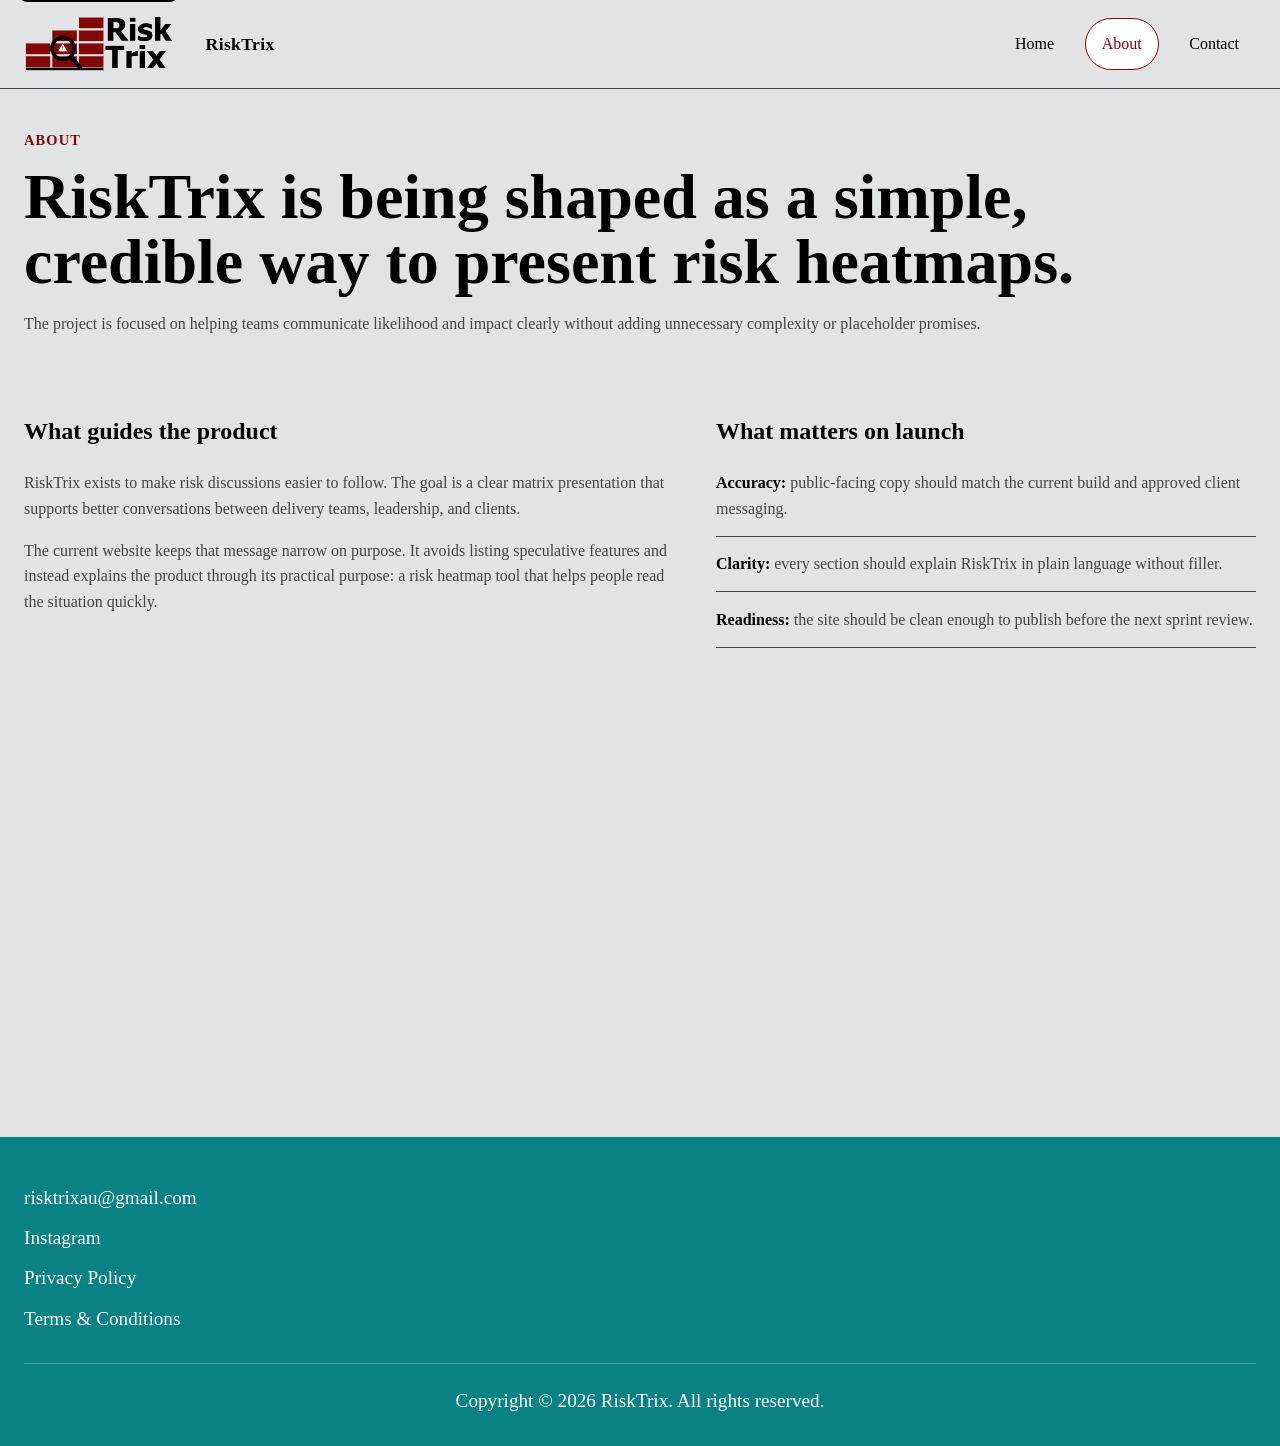
==== about.html @ 0da1b3f0 "Update public site content for launch readiness Remove inaccurate homepage tagline, placeholder hero" ====
<!doctype html>
<html lang="en">
<head>
    <meta charset="utf-8">
    <meta name="viewport" content="width=device-width, initial-scale=1">
    <meta name="description" content="About RiskTrix, a focused risk heatmap tool for clear reporting and stakeholder communication.">
    <title>RiskTrix | About</title>
    <link rel="stylesheet" href="css/styles.css">
</head>
<body>
    <a class="skip-link" href="#main">Skip to main content</a>
    <header class="site-header">
        <nav class="nav" aria-label="Primary">
            <a class="brand" href="index.html" aria-label="RiskTrix home">
                <img class="brand-mark" src="img/Transparent RiskTrix Horizontal Logo.png" alt="RiskTrix logo">
                <span class="brand-copy">
                    <strong>RiskTrix</strong>
                </span>
            </a>
            <div class="nav-actions">
                <ul class="nav-list">
                    <li><a href="index.html">Home</a></li>
                    <li><a href="about.html" aria-current="page">About</a></li>
                    <li><a href="contact.html">Contact</a></li>
                </ul>
            </div>
        </nav>
    </header>

    <main id="main" class="main-shell" tabindex="-1">
        <section class="page-banner">
            <p class="eyebrow">About</p>
            <h1>RiskTrix is being shaped as a simple, credible way to present risk heatmaps.</h1>
            <p>The project is focused on helping teams communicate likelihood and impact clearly without adding unnecessary complexity or placeholder promises.</p>
        </section>

        <section class="split-layout">
            <article class="content-panel">
                <h2>What guides the product</h2>
                <p>RiskTrix exists to make risk discussions easier to follow. The goal is a clear matrix presentation that supports better conversations between delivery teams, leadership, and clients.</p>
                <p>The current website keeps that message narrow on purpose. It avoids listing speculative features and instead explains the product through its practical purpose: a risk heatmap tool that helps people read the situation quickly.</p>
                <img class="size-large" src="img/about-network.svg" alt="Illustration showing connected risk reporting and stakeholder workflows.">
            </article>
            <aside class="content-panel" aria-labelledby="about-list">
                <h2 id="about-list">What matters on launch</h2>
                <ul class="detail-list">
                    <li><strong>Accuracy:</strong> public-facing copy should match the current build and approved client messaging.</li>
                    <li><strong>Clarity:</strong> every section should explain RiskTrix in plain language without filler.</li>
                    <li><strong>Readiness:</strong> the site should be clean enough to publish before the next sprint review.</li>
                </ul>
            </aside>
        </section>
    </main>

    <footer class="site-footer">
        <div class="footer-inner">
            <div class="footer-top">
                <p><a href="mailto:risktrixau@gmail.com">risktrixau@gmail.com</a></p>
                <p><a href="https://www.instagram.com/risktrix?igsh=MTl5bHV0bXYxbXhoYg%3D%3D&utm_source=qr" target="_blank" rel="noreferrer">Instagram</a></p>
                <p><a href="privacy.html">Privacy Policy</a></p>
                <p><a href="terms.html">Terms &amp; Conditions</a></p>
            </div>
            <div class="footer-divider" aria-hidden="true"></div>
            <p class="footer-bottom">Copyright &copy; 2026 RiskTrix. All rights reserved.</p>
        </div>
    </footer>
</body>
</html>
---- css/styles.css ----
:root {
    --deep-red: #820808;
    --black: #000000;
    --white: #ffffff;
    --light-grey: #e2e3e4;
    --plain-grey: #444444;
    --teal: #088282;
    --site-width: 1400px;
    --radius-lg: 28px;
    --radius-md: 18px;
    --radius-sm: 12px;
    --footer-font-size: 1.2rem;
}

*,
*::before,
*::after {
    box-sizing: border-box;
}

html {
    scroll-behavior: smooth;
}

body {
    margin: 0;
    font-family: Georgia, "Roboto", serif;
    color: var(--plain-grey);
    background: var(--light-grey);
    line-height: 1.6;
}

img {
    display: block;
    max-width: 100%;
}

a {
    color: var(--teal);
    text-decoration-thickness: 2px;
    text-underline-offset: 0.18em;
}

a:hover,
a:focus-visible {
    color: var(--deep-red);
}

:focus-visible {
    outline: 3px solid var(--teal);
    outline-offset: 3px;
}

.skip-link {
    position: absolute;
    left: 1rem;
    top: -3rem;
    z-index: 100;
    padding: 0.75rem 1rem;
    background: var(--black);
    color: var(--white);
    border-radius: var(--radius-sm);
}

.skip-link:focus {
    top: 1rem;
}

.site-header {
    position: sticky;
    top: 0;
    z-index: 20;
    background: var(--light-grey);
    border-bottom: 1px solid var(--plain-grey);
}

.nav,
.footer-inner {
    width: min(calc(100% - 3rem), var(--site-width));
    margin: 0 auto;
}

.nav {
    display: flex;
    align-items: center;
    justify-content: space-between;
    gap: 1rem;
    padding: 1rem 0;
}

.nav-actions {
    display: flex;
    align-items: center;
    gap: 1rem;
}

.brand {
    display: inline-flex;
    align-items: center;
    gap: 0.85rem;
    color: var(--black);
    text-decoration: none;
}

.brand-mark {
    width: auto;
    max-width: 240px;
    height: 56px;
    object-fit: contain;
}

.brand-copy strong {
    display: block;
    font-size: 1.1rem;
    letter-spacing: 0.02em;
    color: var(--black);
}

.brand-copy span {
    display: block;
    font-size: 0.82rem;
    color: var(--plain-grey);
}

.eyebrow {
    margin: 0 0 0.75rem;
    font-size: 0.9rem;
    font-weight: 700;
    letter-spacing: 0.08em;
    text-transform: uppercase;
    color: var(--deep-red);
}

.eyebrow-light {
    color: var(--white);
}

.nav-list,
.legal-list,
.social-list,
.detail-list {
    list-style: none;
    margin: 0;
    padding: 0;
}

.nav-list,
.legal-list,
.social-list {
    display: flex;
    flex-wrap: wrap;
    gap: 0.85rem;
}

.nav-list a {
    display: inline-block;
    padding: 0.75rem 1rem;
    border: 1px solid transparent;
    border-radius: 999px;
    color: var(--black);
    text-decoration: none;
}

.nav-list a:hover,
.nav-list a:focus-visible,
.nav-list a[aria-current="page"] {
    border-color: var(--deep-red);
    background: var(--white);
    color: var(--deep-red);
}

.main-shell {
    width: 100%;
    padding: 0 0 4rem;
}

.hero-arc {
    position: relative;
    overflow: hidden;
    background: radial-gradient(120% 120% at 70% 10%, #e2e3e4 0%, #820808 35%, #820808 70%, #820808 100%);
}

.hero-arc::after {
    content: "";
    position: absolute;
    right: -120px;
    top: -60px;
    width: 340px;
    height: 340px;
    border-radius: 50%;
    background: linear-gradient(135deg, #ffffff, #e2e3e4);
}

.hero-arc-inner,
.story-layout,
.features-inner,
.split-layout,
.register-panel,
.page-banner,
.legal-panel,
.contact-wide,
.footer-inner {
    width: min(calc(100% - 3rem), var(--site-width));
    margin: 0 auto;
}

.hero-arc-inner {
    position: relative;
    z-index: 1;
    display: grid;
    grid-template-columns: 1.05fr 0.95fr;
    gap: 2rem;
    align-items: center;
    padding: 3rem 0;
}

.hero-simple {
    grid-template-columns: 1fr;
}

.cover-copy h1,
.page-banner h1,
.legal-panel h1,
.contact-wide h1 {
    margin: 0 0 1rem;
    color: var(--white);
    font-size: clamp(3rem, 5vw, 4.8rem);
    line-height: 1.02;
}

.page-banner h1,
.legal-panel h1,
.contact-wide h1,
.content-panel h2,
.register-panel h2,
.story-copy h2,
.features-inner h2,
.contact-wide h2,
.legal-panel h2 {
    color: var(--black);
}

.cover-subtitle {
    margin: 0;
    font-size: 1.45rem;
    color: var(--white);
}

.hero-intro {
    max-width: 58ch;
    margin: 0;
    font-size: 1.1rem;
    color: rgba(255, 255, 255, 0.92);
}

.cover-tags {
    display: flex;
    flex-wrap: wrap;
    gap: 0.75rem;
    margin: 1.5rem 0 0;
}

.cover-tag {
    display: inline-flex;
    align-items: center;
    padding: 0.45rem 0.8rem;
    border-radius: 999px;
    color: var(--white);
    background: var(--plain-grey);
}

.hero-actions {
    display: flex;
    flex-wrap: wrap;
    gap: 0.85rem;
    margin-top: 1.75rem;
}

.button {
    display: inline-flex;
    align-items: center;
    justify-content: center;
    min-height: 46px;
    padding: 0.8rem 1.2rem;
    border: 1px solid var(--deep-red);
    border-radius: 999px;
    background: var(--deep-red);
    color: var(--white);
    font-weight: 700;
    text-decoration: none;
    cursor: pointer;
}

.cover-button {
    background: var(--white);
    border-color: var(--white);
    color: var(--black);
}

.secondary-button {
    background: transparent;
    border-color: var(--white);
    color: var(--white);
}

.begin-button {
    white-space: nowrap;
}

.button:hover,
.button:focus-visible {
    background: var(--teal);
    border-color: var(--teal);
    color: var(--white);
}

.cover-button:hover,
.cover-button:focus-visible,
.begin-button:hover,
.begin-button:focus-visible {
    background: var(--white);
    border-color: var(--deep-red);
    color: var(--deep-red);
}

.secondary-button:hover,
.secondary-button:focus-visible {
    background: var(--white);
    border-color: var(--white);
    color: var(--deep-red);
}

.hero-preview {
    position: relative;
}

.preview-card {
    border-radius: 22px;
    background: var(--white);
    padding: 1.5rem;
}

.preview-avatars {
    display: flex;
    gap: 1rem;
}

.preview-avatar {
    width: 56px;
    height: 56px;
    border-radius: 50%;
    background: var(--light-grey);
}

.preview-note {
    margin: 1rem 0 1.25rem;
    color: var(--plain-grey);
    font-size: 0.95rem;
}

.matrix-grid {
    display: grid;
    grid-template-columns: repeat(6, minmax(0, 1fr));
    gap: 0.35rem;
}

.matrix-cell {
    aspect-ratio: 1 / 1;
    border-radius: 10px;
    background: var(--light-grey);
}

.story-panel {
    background: var(--white);
    padding: 3rem 0;
}

.story-layout {
    display: grid;
    grid-template-columns: 1fr 0.95fr;
    gap: 2rem;
    align-items: center;
}

.story-copy p,
.features-inner p,
.content-panel p,
.register-panel p,
.legal-panel p,
.contact-wide p {
    margin: 0 0 1rem;
}

.story-visual img {
    width: 100%;
    max-width: 560px;
    margin-left: auto;
}

.features-panel {
    padding: 2.5rem 0 3rem;
    background: var(--light-grey);
}

.features-inner {
    background: rgba(255, 255, 255, 0.35);
    padding: 2rem;
}

.features-inner h2 {
    margin: 0 0 2rem;
    text-align: center;
    font-size: clamp(2.1rem, 4vw, 3rem);
}

.features-grid {
    display: grid;
    grid-template-columns: repeat(2, minmax(0, 1fr));
    gap: 2rem 3rem;
}

.feature-item {
    display: grid;
    grid-template-columns: 86px 1fr;
    gap: 1rem;
    align-items: start;
}

.feature-item h3 {
    margin: 0 0 0.75rem;
    color: var(--black);
    font-size: 1.15rem;
}

.feature-icon {
    width: 82px;
    height: 82px;
    position: relative;
    color: var(--plain-grey);
}

.grid-icon::before,
.axis-icon::before,
.indicator-icon::before {
    content: "";
    position: absolute;
    inset: 12px;
    background:
        linear-gradient(var(--plain-grey), var(--plain-grey)) 33% 0/1px 100% no-repeat,
        linear-gradient(var(--plain-grey), var(--plain-grey)) 66% 0/1px 100% no-repeat,
        linear-gradient(var(--plain-grey), var(--plain-grey)) 0 33%/100% 1px no-repeat,
        linear-gradient(var(--plain-grey), var(--plain-grey)) 0 66%/100% 1px no-repeat,
        linear-gradient(var(--plain-grey), var(--plain-grey)) 0 0/100% 1px no-repeat,
        linear-gradient(var(--plain-grey), var(--plain-grey)) 0 100%/100% 1px no-repeat,
        linear-gradient(var(--plain-grey), var(--plain-grey)) 0 0/1px 100% no-repeat,
        linear-gradient(var(--plain-grey), var(--plain-grey)) 100% 0/1px 100% no-repeat;
}

.axis-icon::after {
    content: "";
    position: absolute;
    left: 8px;
    right: 10px;
    bottom: 10px;
    top: 8px;
    border-left: 2px solid var(--plain-grey);
    border-bottom: 2px solid var(--plain-grey);
}

.color-icon::before {
    content: "";
    position: absolute;
    left: 18px;
    top: 14px;
    width: 40px;
    height: 40px;
    border: 3px solid var(--plain-grey);
    border-radius: 8px 8px 18px 18px;
    transform: rotate(45deg);
}

.color-icon::after {
    content: "";
    position: absolute;
    width: 12px;
    height: 18px;
    border-radius: 50%;
    background: var(--plain-grey);
    right: 10px;
    bottom: 10px;
}

.text-icon::before {
    content: "T";
    position: absolute;
    left: 12px;
    top: 8px;
    font-size: 3.5rem;
    line-height: 1;
    color: var(--plain-grey);
}

.text-icon::after {
    content: "T";
    position: absolute;
    right: 18px;
    bottom: 12px;
    font-size: 2.1rem;
    line-height: 1;
    font-style: italic;
    color: var(--plain-grey);
}

.indicator-icon::after {
    content: "R02";
    position: absolute;
    right: 8px;
    top: 6px;
    font-size: 0.6rem;
    padding: 0.2rem 0.3rem;
    border-radius: 999px;
    background: var(--plain-grey);
    color: var(--white);
}

.certified-icon::before {
    content: "";
    position: absolute;
    inset: 10px;
    background: var(--plain-grey);
    clip-path: polygon(50% 0%, 62% 14%, 80% 14%, 86% 32%, 100% 44%, 92% 62%, 96% 80%, 78% 84%, 68% 100%, 50% 90%, 32% 100%, 22% 84%, 4% 80%, 8% 62%, 0% 44%, 14% 32%, 20% 14%, 38% 14%);
}

.certified-icon::after {
    content: "";
    position: absolute;
    left: 24px;
    top: 30px;
    width: 34px;
    height: 18px;
    border-left: 6px solid var(--white);
    border-bottom: 6px solid var(--white);
    transform: rotate(-45deg);
}

.split-layout,
.register-panel,
.page-banner,
.legal-panel,
.contact-wide {
    padding-top: 2.5rem;
}

.split-layout {
    display: grid;
    grid-template-columns: 1.1fr 0.9fr;
    gap: 2rem;
    width: min(calc(100% - 3rem), var(--site-width));
    margin: 0 auto;
    padding-bottom: 1rem;
}

.detail-list {
    display: grid;
    gap: 0.9rem;
}

.detail-list li {
    padding-bottom: 0.9rem;
    border-bottom: 1px solid var(--plain-grey);
}

.detail-list strong {
    color: var(--black);
}

.register-form {
    display: grid;
    gap: 1rem;
    margin-top: 1.25rem;
}


.register-panel {
    padding-bottom: 20rem;
}

.register-form input {
    width: 100%;
    padding: 0.95rem 1rem;
    border: 1px solid var(--plain-grey);
    border-radius: var(--radius-sm);
    background: var(--white);
    color: var(--black);
    font: inherit;
}

.site-footer {
    border-top: 0;
    background: var(--teal);
    padding: 3rem 0 2rem;
}

.footer-inner {
    display: block;
    width: min(calc(100% - 3rem), var(--site-width));
    margin: 0 auto;
}

.footer-top {
    display: grid;
    gap: 0.9rem;
    justify-items: start;
    padding-bottom: 2rem;
}

.footer-top p {
    margin: 0;
    color: var(--white);
    font-size: var(--footer-font-size);
    line-height: 1.35;
}

.footer-top a {
    color: var(--white);
    text-decoration: none;
}

.footer-top a:hover,
.footer-top a:focus-visible {
    color: var(--light-grey);
}

.footer-divider {
    width: 100%;
    height: 1px;
    background: rgba(255, 255, 255, 0.28);
    margin: 0 0 1.5rem;
}

.footer-bottom {
    margin: 0;
    text-align: center;
    color: var(--white);
    font-size: var(--footer-font-size);
    line-height: 1.35;
}

.sr-only {
    position: absolute;
    width: 1px;
    height: 1px;
    padding: 0;
    margin: -1px;
    overflow: hidden;
    clip: rect(0, 0, 0, 0);
    white-space: nowrap;
    border: 0;
}

@media (max-width: 900px) {
    .hero-arc-inner,
    .story-layout,
    .features-grid,
    .split-layout {
        grid-template-columns: 1fr;
    }

    .nav,
    .nav-actions {
        flex-direction: column;
        align-items: flex-start;
    }
}

.register-panel {
    padding-bottom: 5rem;
}

@media (max-width: 620px) {
    .hero-arc-inner,
    .story-layout,
    .features-inner,
    .split-layout,
    .register-panel,
    .page-banner,
    .legal-panel,
    .contact-wide,
    .footer-inner {
        width: min(calc(100% - 1.5rem), var(--site-width));
    }

    .feature-item {
        grid-template-columns: 72px 1fr;
    }

    .feature-icon {
        width: 68px;
        height: 68px;
    }

    .brand-copy span {
        display: none;
    }
}
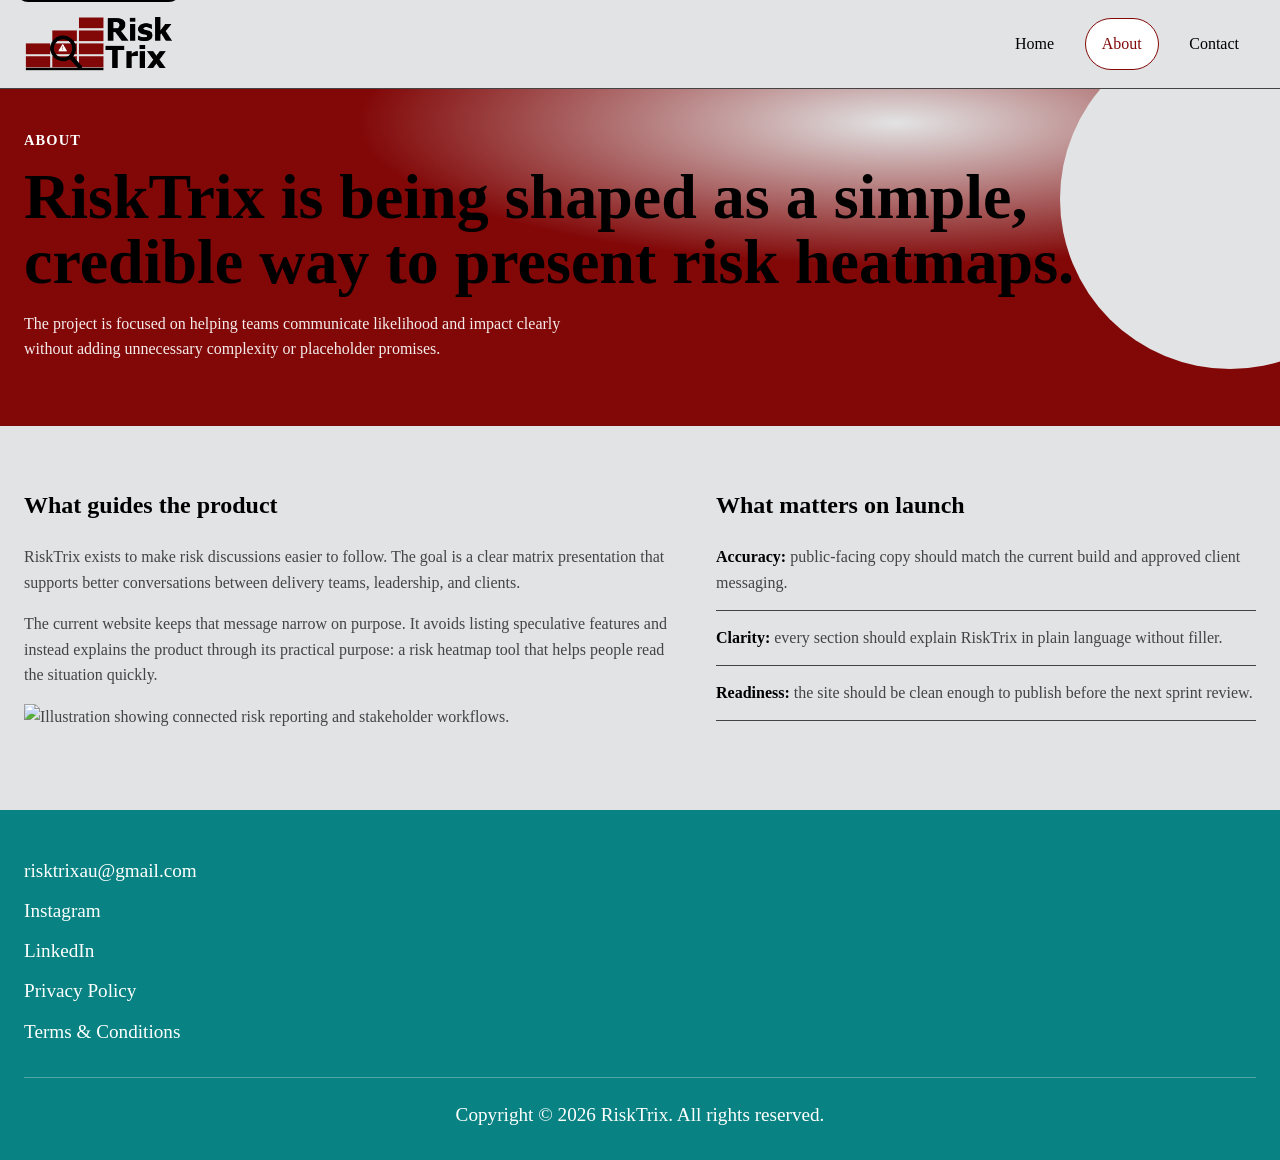
==== commit 66fe0f0b: "feat: remove header brand text, unify hero backgrounds, and add LinkedIn links & Code Review-Reflect" ====
--- a/about.html
+++ b/about.html
@@ -8,61 +8,61 @@
     <link rel="stylesheet" href="css/styles.css">
 </head>
 <body>
-    <a class="skip-link" href="#main">Skip to main content</a>
-    <header class="site-header">
-        <nav class="nav" aria-label="Primary">
-            <a class="brand" href="index.html" aria-label="RiskTrix home">
-                <img class="brand-mark" src="img/Transparent RiskTrix Horizontal Logo.png" alt="RiskTrix logo">
-                <span class="brand-copy">
-                    <strong>RiskTrix</strong>
-                </span>
-            </a>
-            <div class="nav-actions">
-                <ul class="nav-list">
-                    <li><a href="index.html">Home</a></li>
-                    <li><a href="about.html" aria-current="page">About</a></li>
-                    <li><a href="contact.html">Contact</a></li>
-                </ul>
-            </div>
-        </nav>
-    </header>
+<a class="skip-link" href="#main">Skip to main content</a>
+<header class="site-header">
+    <nav class="nav" aria-label="Primary">
+        <a class="brand" href="index.html" aria-label="RiskTrix home">
+            <img class="brand-mark" src="img/Transparent RiskTrix Horizontal Logo.png" alt="RiskTrix logo">
+        </a>
+        <div class="nav-actions">
+            <ul class="nav-list">
+                <li><a href="index.html">Home</a></li>
+                <li><a href="about.html" aria-current="page">About</a></li>
+                <li><a href="contact.html">Contact</a></li>
+            </ul>
+        </div>
+    </nav>
+</header>
 
-    <main id="main" class="main-shell" tabindex="-1">
-        <section class="page-banner">
-            <p class="eyebrow">About</p>
-            <h1>RiskTrix is being shaped as a simple, credible way to present risk heatmaps.</h1>
+<main id="main" class="main-shell" tabindex="-1">
+    <section class="page-hero" aria-labelledby="about-title">
+        <div class="page-hero-inner page-banner">
+            <p class="eyebrow eyebrow-light">About</p>
+            <h1 id="about-title">RiskTrix is being shaped as a simple, credible way to present risk heatmaps.</h1>
             <p>The project is focused on helping teams communicate likelihood and impact clearly without adding unnecessary complexity or placeholder promises.</p>
-        </section>
+        </div>
+    </section>
 
-        <section class="split-layout">
-            <article class="content-panel">
-                <h2>What guides the product</h2>
-                <p>RiskTrix exists to make risk discussions easier to follow. The goal is a clear matrix presentation that supports better conversations between delivery teams, leadership, and clients.</p>
-                <p>The current website keeps that message narrow on purpose. It avoids listing speculative features and instead explains the product through its practical purpose: a risk heatmap tool that helps people read the situation quickly.</p>
-                <img class="size-large" src="img/about-network.svg" alt="Illustration showing connected risk reporting and stakeholder workflows.">
-            </article>
-            <aside class="content-panel" aria-labelledby="about-list">
-                <h2 id="about-list">What matters on launch</h2>
-                <ul class="detail-list">
-                    <li><strong>Accuracy:</strong> public-facing copy should match the current build and approved client messaging.</li>
-                    <li><strong>Clarity:</strong> every section should explain RiskTrix in plain language without filler.</li>
-                    <li><strong>Readiness:</strong> the site should be clean enough to publish before the next sprint review.</li>
-                </ul>
-            </aside>
-        </section>
-    </main>
+    <section class="split-layout">
+        <article class="content-panel">
+            <h2>What guides the product</h2>
+            <p>RiskTrix exists to make risk discussions easier to follow. The goal is a clear matrix presentation that supports better conversations between delivery teams, leadership, and clients.</p>
+            <p>The current website keeps that message narrow on purpose. It avoids listing speculative features and instead explains the product through its practical purpose: a risk heatmap tool that helps people read the situation quickly.</p>
+            <img class="size-large" src="img/about-network.svg" alt="Illustration showing connected risk reporting and stakeholder workflows.">
+        </article>
+        <aside class="content-panel" aria-labelledby="about-list">
+            <h2 id="about-list">What matters on launch</h2>
+            <ul class="detail-list">
+                <li><strong>Accuracy:</strong> public-facing copy should match the current build and approved client messaging.</li>
+                <li><strong>Clarity:</strong> every section should explain RiskTrix in plain language without filler.</li>
+                <li><strong>Readiness:</strong> the site should be clean enough to publish before the next sprint review.</li>
+            </ul>
+        </aside>
+    </section>
+</main>
 
-    <footer class="site-footer">
-        <div class="footer-inner">
-            <div class="footer-top">
-                <p><a href="mailto:risktrixau@gmail.com">risktrixau@gmail.com</a></p>
-                <p><a href="https://www.instagram.com/risktrix?igsh=MTl5bHV0bXYxbXhoYg%3D%3D&utm_source=qr" target="_blank" rel="noreferrer">Instagram</a></p>
-                <p><a href="privacy.html">Privacy Policy</a></p>
-                <p><a href="terms.html">Terms &amp; Conditions</a></p>
-            </div>
-            <div class="footer-divider" aria-hidden="true"></div>
-            <p class="footer-bottom">Copyright &copy; 2026 RiskTrix. All rights reserved.</p>
+<footer class="site-footer">
+    <div class="footer-inner">
+        <div class="footer-top">
+            <p><a href="mailto:risktrixau@gmail.com">risktrixau@gmail.com</a></p>
+            <p><a href="https://www.instagram.com/risktrix?igsh=MTl5bHV0bXYxbXhoYg%3D%3D&utm_source=qr" target="_blank" rel="noreferrer">Instagram</a></p>
+            <p><a href="https://www.linkedin.com/in/risk-trix-77a8b3373/" target="_blank" rel="noreferrer">LinkedIn</a></p>
+            <p><a href="privacy.html">Privacy Policy</a></p>
+            <p><a href="terms.html">Terms &amp; Conditions</a></p>
         </div>
-    </footer>
+        <div class="footer-divider" aria-hidden="true"></div>
+        <p class="footer-bottom">Copyright &copy; 2026 RiskTrix. All rights reserved.</p>
+    </div>
+</footer>
 </body>
 </html>
--- a/css/styles.css
+++ b/css/styles.css
@@ -28,6 +28,7 @@
     color: var(--plain-grey);
     background: var(--light-grey);
     line-height: 1.6;
+    overflow-x: hidden;
 }
 
 img {
@@ -97,7 +98,6 @@
 .brand {
     display: inline-flex;
     align-items: center;
-    gap: 0.85rem;
     color: var(--black);
     text-decoration: none;
 }
@@ -107,19 +107,6 @@
     max-width: 240px;
     height: 56px;
     object-fit: contain;
-}
-
-.brand-copy strong {
-    display: block;
-    font-size: 1.1rem;
-    letter-spacing: 0.02em;
-    color: var(--black);
-}
-
-.brand-copy span {
-    display: block;
-    font-size: 0.82rem;
-    color: var(--plain-grey);
 }
 
 .eyebrow {
@@ -174,12 +161,14 @@
     padding: 0 0 4rem;
 }
 
+.page-hero,
 .hero-arc {
     position: relative;
     overflow: hidden;
     background: radial-gradient(120% 120% at 70% 10%, #e2e3e4 0%, #820808 35%, #820808 70%, #820808 100%);
 }
 
+.page-hero::after,
 .hero-arc::after {
     content: "";
     position: absolute;
@@ -188,9 +177,10 @@
     width: 340px;
     height: 340px;
     border-radius: 50%;
-    background: linear-gradient(135deg, #ffffff, #e2e3e4);
-}
-
+    background: var(--light-grey);
+}
+
+.page-hero-inner,
 .hero-arc-inner,
 .story-layout,
 .features-inner,
@@ -214,12 +204,19 @@
     padding: 3rem 0;
 }
 
+.page-hero-inner {
+    position: relative;
+    z-index: 1;
+    padding: 3rem 0;
+}
+
 .hero-simple {
     grid-template-columns: 1fr;
 }
 
 .cover-copy h1,
 .page-banner h1,
+.legal-hero h1,
 .legal-panel h1,
 .contact-wide h1 {
     margin: 0 0 1rem;
@@ -229,6 +226,7 @@
 }
 
 .page-banner h1,
+.legal-hero h1,
 .legal-panel h1,
 .contact-wide h1,
 .content-panel h2,
@@ -250,6 +248,12 @@
     max-width: 58ch;
     margin: 0;
     font-size: 1.1rem;
+    color: rgba(255, 255, 255, 0.92);
+}
+
+.page-banner p:last-child,
+.legal-hero p {
+    max-width: 70ch;
     color: rgba(255, 255, 255, 0.92);
 }
 
@@ -546,6 +550,7 @@
 .split-layout,
 .register-panel,
 .page-banner,
+.legal-hero,
 .legal-panel,
 .contact-wide {
     padding-top: 2.5rem;
@@ -568,6 +573,7 @@
 .detail-list li {
     padding-bottom: 0.9rem;
     border-bottom: 1px solid var(--plain-grey);
+    overflow-wrap: anywhere;
 }
 
 .detail-list strong {
@@ -624,6 +630,7 @@
 .footer-top a {
     color: var(--white);
     text-decoration: none;
+    overflow-wrap: anywhere;
 }
 
 .footer-top a:hover,
@@ -660,6 +667,7 @@
 
 @media (max-width: 900px) {
     .hero-arc-inner,
+    .page-hero-inner,
     .story-layout,
     .features-grid,
     .split-layout {
@@ -669,7 +677,31 @@
     .nav,
     .nav-actions {
         flex-direction: column;
-        align-items: flex-start;
+        align-items: stretch;
+    }
+
+    .nav {
+        padding: 0.9rem 0 1.1rem;
+    }
+
+    .brand {
+        justify-content: center;
+    }
+
+    .nav-list {
+        justify-content: center;
+    }
+
+    .hero-arc-inner {
+        padding: 2.5rem 0;
+    }
+
+    .page-hero-inner {
+        padding: 2.5rem 0;
+    }
+
+    .story-visual img {
+        margin: 0 auto;
     }
 }
 
@@ -679,6 +711,7 @@
 
 @media (max-width: 620px) {
     .hero-arc-inner,
+    .page-hero-inner,
     .story-layout,
     .features-inner,
     .split-layout,
@@ -699,19 +732,175 @@
         height: 68px;
     }
 
-    .brand-copy span {
-        display: none;
-    }
-}
-
-
-
-
-
-
-
-
-
-
-
-
+    .site-header {
+        position: static;
+    }
+
+    .nav {
+        gap: 0.85rem;
+    }
+
+    .nav-actions {
+        gap: 0.85rem;
+    }
+
+    .nav-list {
+        width: 100%;
+        justify-content: center;
+        gap: 0.5rem;
+    }
+
+    .nav-list li {
+        flex: 1 1 calc(33.333% - 0.5rem);
+        min-width: 88px;
+    }
+
+    .nav-list a {
+        width: 100%;
+        padding: 0.7rem 0.8rem;
+        text-align: center;
+    }
+
+    .brand-mark {
+        max-width: 200px;
+        height: 48px;
+    }
+
+    .hero-arc::after {
+        width: 220px;
+        height: 220px;
+        right: -110px;
+        top: -40px;
+    }
+
+    .hero-arc-inner {
+        padding: 2rem 0 2.25rem;
+    }
+
+    .page-hero-inner {
+        padding: 2rem 0 2.25rem;
+    }
+
+    .cover-copy h1,
+    .page-banner h1,
+    .legal-hero h1,
+    .legal-panel h1,
+    .contact-wide h1 {
+        margin-bottom: 0.85rem;
+        font-size: clamp(2.2rem, 10vw, 3.2rem);
+        line-height: 1.08;
+    }
+
+    .hero-intro,
+    .page-banner p,
+    .legal-hero p,
+    .legal-panel p,
+    .content-panel p,
+    .story-copy p,
+    .detail-list li {
+        font-size: 0.98rem;
+    }
+
+    .hero-actions {
+        flex-direction: column;
+        align-items: stretch;
+    }
+
+    .button {
+        width: 100%;
+    }
+
+    .story-panel {
+        padding: 2.25rem 0;
+    }
+
+    .story-layout,
+    .split-layout {
+        gap: 1.35rem;
+    }
+
+    .split-layout,
+    .register-panel,
+    .page-banner,
+    .legal-hero,
+    .legal-panel,
+    .contact-wide {
+        padding-top: 2rem;
+    }
+
+    .legal-panel h2,
+    .content-panel h2,
+    .story-copy h2 {
+        font-size: 1.45rem;
+        line-height: 1.2;
+    }
+
+    .footer-top,
+    .footer-bottom {
+        font-size: 1rem;
+    }
+}
+
+@media (max-width: 420px) {
+    .nav,
+    .footer-inner,
+    .hero-arc-inner,
+    .page-hero-inner,
+    .story-layout,
+    .features-inner,
+    .split-layout,
+    .register-panel,
+    .page-banner,
+    .legal-panel,
+    .contact-wide {
+        width: min(calc(100% - 1.25rem), var(--site-width));
+    }
+
+    .brand-mark {
+        max-width: 180px;
+        height: 42px;
+    }
+
+    .nav-list li {
+        flex: 1 1 100%;
+    }
+
+    .eyebrow {
+        font-size: 0.82rem;
+    }
+
+    .cover-copy h1,
+    .page-banner h1,
+    .legal-hero h1,
+    .legal-panel h1,
+    .contact-wide h1 {
+        font-size: clamp(2rem, 11vw, 2.7rem);
+    }
+
+    .hero-intro,
+    .page-banner p,
+    .legal-hero p,
+    .legal-panel p,
+    .content-panel p,
+    .story-copy p,
+    .detail-list li {
+        font-size: 0.95rem;
+    }
+
+    .footer-top {
+        gap: 0.75rem;
+        padding-bottom: 1.5rem;
+    }
+}
+
+
+
+
+
+
+
+
+
+
+
+
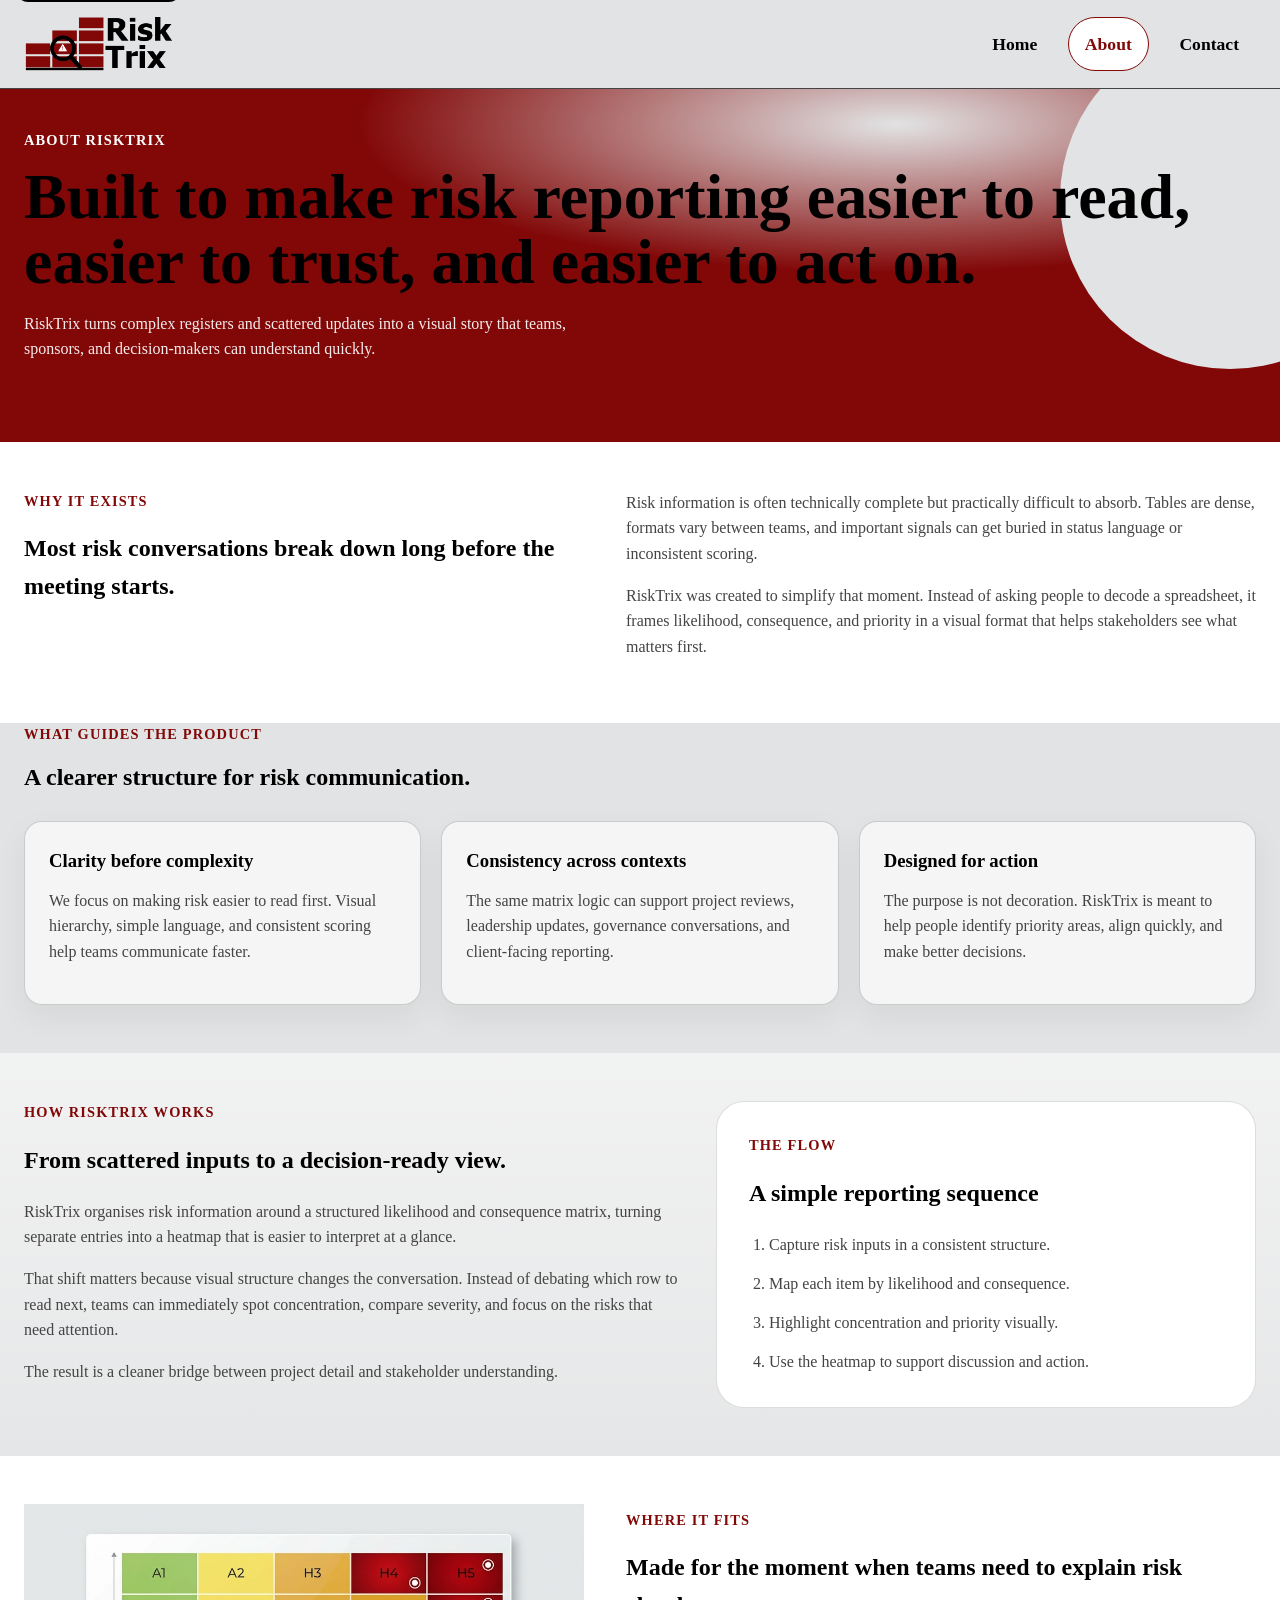
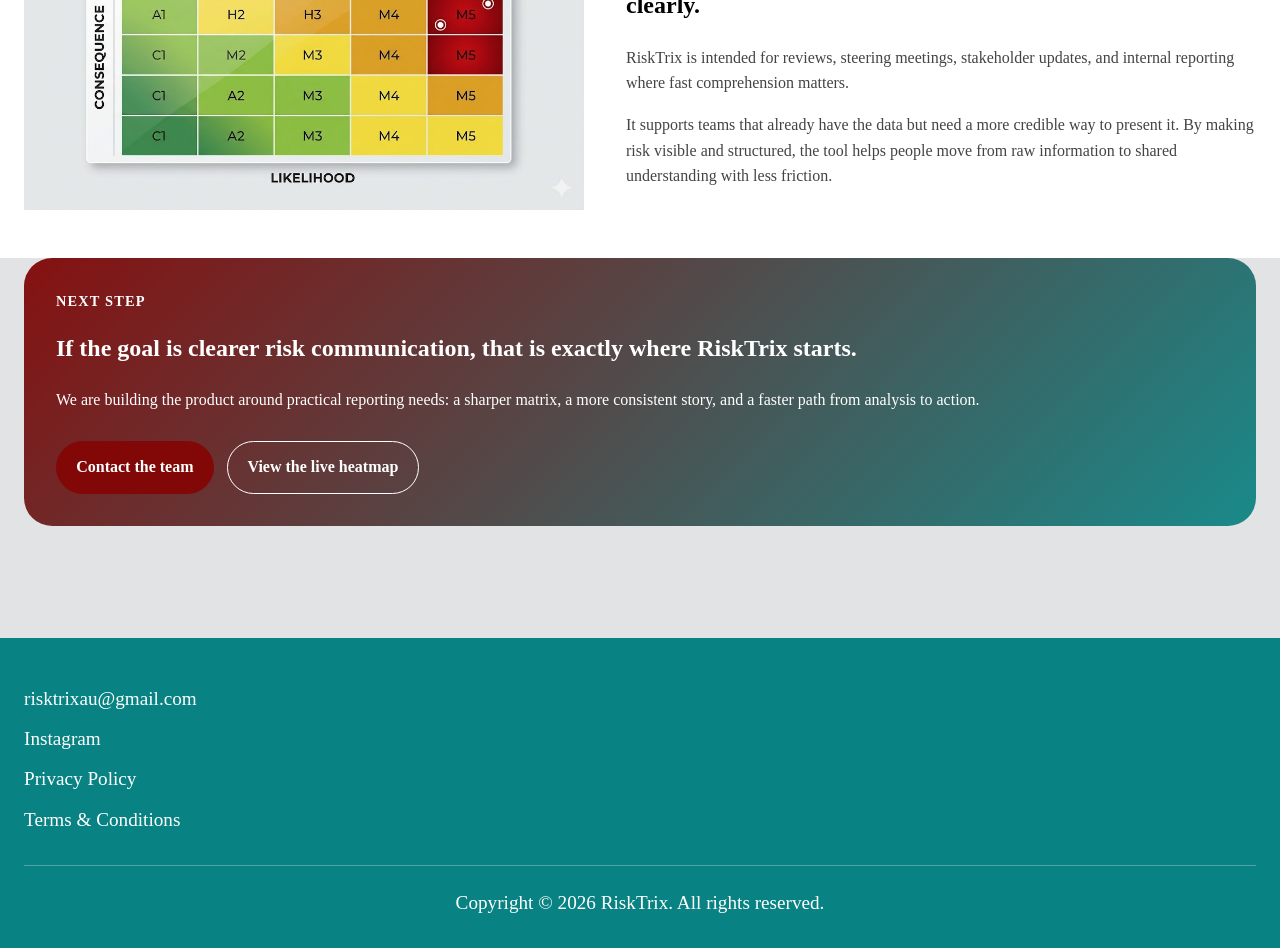
==== commit a9a56ed1: "feat: code structure optimization" ====
--- a/about.html
+++ b/about.html
@@ -26,28 +26,93 @@
 
 <main id="main" class="main-shell" tabindex="-1">
     <section class="page-hero" aria-labelledby="about-title">
-        <div class="page-hero-inner page-banner">
-            <p class="eyebrow eyebrow-light">About</p>
-            <h1 id="about-title">RiskTrix is being shaped as a simple, credible way to present risk heatmaps.</h1>
-            <p>The project is focused on helping teams communicate likelihood and impact clearly without adding unnecessary complexity or placeholder promises.</p>
+        <div class="page-hero-inner page-banner about-hero">
+            <p class="eyebrow eyebrow-light">About RiskTrix</p>
+            <h1 id="about-title">Built to make risk reporting easier to read, easier to trust, and easier to act on.</h1>
+            <p>RiskTrix turns complex registers and scattered updates into a visual story that teams, sponsors, and decision-makers can understand quickly.</p>
         </div>
     </section>
 
-    <section class="split-layout">
-        <article class="content-panel">
-            <h2>What guides the product</h2>
-            <p>RiskTrix exists to make risk discussions easier to follow. The goal is a clear matrix presentation that supports better conversations between delivery teams, leadership, and clients.</p>
-            <p>The current website keeps that message narrow on purpose. It avoids listing speculative features and instead explains the product through its practical purpose: a risk heatmap tool that helps people read the situation quickly.</p>
-            <img class="size-large" src="img/about-network.svg" alt="Illustration showing connected risk reporting and stakeholder workflows.">
-        </article>
-        <aside class="content-panel" aria-labelledby="about-list">
-            <h2 id="about-list">What matters on launch</h2>
-            <ul class="detail-list">
-                <li><strong>Accuracy:</strong> public-facing copy should match the current build and approved client messaging.</li>
-                <li><strong>Clarity:</strong> every section should explain RiskTrix in plain language without filler.</li>
-                <li><strong>Readiness:</strong> the site should be clean enough to publish before the next sprint review.</li>
-            </ul>
-        </aside>
+    <section class="about-intro-band" aria-labelledby="about-intro-title">
+        <div class="about-intro-grid">
+            <div>
+                <p class="eyebrow">Why it exists</p>
+                <h2 id="about-intro-title">Most risk conversations break down long before the meeting starts.</h2>
+            </div>
+            <div>
+                <p>Risk information is often technically complete but practically difficult to absorb. Tables are dense, formats vary between teams, and important signals can get buried in status language or inconsistent scoring.</p>
+                <p>RiskTrix was created to simplify that moment. Instead of asking people to decode a spreadsheet, it frames likelihood, consequence, and priority in a visual format that helps stakeholders see what matters first.</p>
+            </div>
+        </div>
+    </section>
+
+    <section class="about-pillars" aria-labelledby="about-pillars-title">
+        <div class="about-section-shell">
+            <p class="eyebrow">What guides the product</p>
+            <h2 id="about-pillars-title">A clearer structure for risk communication.</h2>
+            <div class="about-card-grid">
+                <article class="about-card">
+                    <h3>Clarity before complexity</h3>
+                    <p>We focus on making risk easier to read first. Visual hierarchy, simple language, and consistent scoring help teams communicate faster.</p>
+                </article>
+                <article class="about-card">
+                    <h3>Consistency across contexts</h3>
+                    <p>The same matrix logic can support project reviews, leadership updates, governance conversations, and client-facing reporting.</p>
+                </article>
+                <article class="about-card">
+                    <h3>Designed for action</h3>
+                    <p>The purpose is not decoration. RiskTrix is meant to help people identify priority areas, align quickly, and make better decisions.</p>
+                </article>
+            </div>
+        </div>
+    </section>
+
+    <section class="about-story-section" aria-labelledby="about-story-title">
+        <div class="about-story-grid">
+            <article class="content-panel about-story-copy">
+                <p class="eyebrow">How RiskTrix works</p>
+                <h2 id="about-story-title">From scattered inputs to a decision-ready view.</h2>
+                <p>RiskTrix organises risk information around a structured likelihood and consequence matrix, turning separate entries into a heatmap that is easier to interpret at a glance.</p>
+                <p>That shift matters because visual structure changes the conversation. Instead of debating which row to read next, teams can immediately spot concentration, compare severity, and focus on the risks that need attention.</p>
+                <p>The result is a cleaner bridge between project detail and stakeholder understanding.</p>
+            </article>
+            <aside class="about-steps-panel" aria-labelledby="about-steps-title">
+                <p class="eyebrow">The flow</p>
+                <h2 id="about-steps-title">A simple reporting sequence</h2>
+                <ol class="about-step-list">
+                    <li>Capture risk inputs in a consistent structure.</li>
+                    <li>Map each item by likelihood and consequence.</li>
+                    <li>Highlight concentration and priority visually.</li>
+                    <li>Use the heatmap to support discussion and action.</li>
+                </ol>
+            </aside>
+        </div>
+    </section>
+
+    <section class="about-impact-section" aria-labelledby="about-impact-title">
+        <div class="about-impact-grid">
+            <div class="about-impact-visual">
+                <img class="size-large" src="img/week7-2.png" alt="RiskTrix project image showing the current product and reporting work.">
+            </div>
+            <div class="about-impact-copy">
+                <p class="eyebrow">Where it fits</p>
+                <h2 id="about-impact-title">Made for the moment when teams need to explain risk clearly.</h2>
+                <p>RiskTrix is intended for reviews, steering meetings, stakeholder updates, and internal reporting where fast comprehension matters.</p>
+                <p>It supports teams that already have the data but need a more credible way to present it. By making risk visible and structured, the tool helps people move from raw information to shared understanding with less friction.</p>
+            </div>
+        </div>
+    </section>
+
+    <section class="about-cta-section" aria-labelledby="about-cta-title">
+        <div class="about-cta-shell">
+            <p class="eyebrow">Next step</p>
+            <h2 id="about-cta-title">If the goal is clearer risk communication, that is exactly where RiskTrix starts.</h2>
+            <p>We are building the product around practical reporting needs: a sharper matrix, a more consistent story, and a faster path from analysis to action.</p>
+            <div class="hero-actions">
+                <a class="button" href="contact.html">Contact the team</a>
+                <a class="button secondary-button about-secondary-button" href="index.html#current-focus">View the live heatmap</a>
+            </div>
+        </div>
     </section>
 </main>
 
@@ -56,7 +121,6 @@
         <div class="footer-top">
             <p><a href="mailto:risktrixau@gmail.com">risktrixau@gmail.com</a></p>
             <p><a href="https://www.instagram.com/risktrix?igsh=MTl5bHV0bXYxbXhoYg%3D%3D&utm_source=qr" target="_blank" rel="noreferrer">Instagram</a></p>
-            <p><a href="https://www.linkedin.com/in/risk-trix-77a8b3373/" target="_blank" rel="noreferrer">LinkedIn</a></p>
             <p><a href="privacy.html">Privacy Policy</a></p>
             <p><a href="terms.html">Terms &amp; Conditions</a></p>
         </div>
--- a/css/styles.css
+++ b/css/styles.css
@@ -146,6 +146,8 @@
     border-radius: 999px;
     color: var(--black);
     text-decoration: none;
+    font-size: 1.1rem;
+    font-weight: 800;
 }
 
 .nav-list a:hover,
@@ -377,6 +379,177 @@
 .story-panel {
     background: var(--white);
     padding: 3rem 0;
+}
+
+.about-hero {
+    padding-bottom: 4rem;
+}
+
+.about-intro-band {
+    padding: 3rem 0;
+    background: var(--white);
+}
+
+.about-intro-grid,
+.about-section-shell,
+.about-story-grid,
+.about-impact-grid,
+.about-cta-shell {
+    width: min(calc(100% - 3rem), var(--site-width));
+    margin: 0 auto;
+}
+
+.about-intro-grid {
+    display: grid;
+    grid-template-columns: 0.95fr 1.05fr;
+    gap: 2rem;
+    align-items: start;
+}
+
+.about-intro-grid h2,
+.about-section-shell h2,
+.about-story-copy h2,
+.about-steps-panel h2,
+.about-impact-copy h2,
+.about-cta-shell h2 {
+    margin-top: 0;
+    color: var(--black);
+}
+
+.about-pillars {
+    padding: 0 0 3rem;
+}
+
+.about-card-grid {
+    display: grid;
+    grid-template-columns: repeat(3, minmax(0, 1fr));
+    gap: 1.25rem;
+    margin-top: 1.5rem;
+}
+
+.about-card {
+    min-height: 100%;
+    padding: 1.5rem;
+    border: 1px solid rgba(68, 68, 68, 0.24);
+    border-radius: var(--radius-md);
+    background: rgba(255, 255, 255, 0.65);
+    box-shadow: 0 12px 32px rgba(0, 0, 0, 0.06);
+}
+
+.about-card h3 {
+    margin: 0 0 0.75rem;
+    color: var(--black);
+}
+
+.about-card p,
+.about-intro-grid p,
+.about-story-copy p,
+.about-steps-panel p,
+.about-impact-copy p,
+.about-cta-shell p {
+    margin: 0 0 1rem;
+}
+
+.about-story-section {
+    padding: 3rem 0;
+    background: linear-gradient(180deg, rgba(255, 255, 255, 0.55) 0%, rgba(255, 255, 255, 0.12) 100%);
+}
+
+.about-story-grid {
+    display: grid;
+    grid-template-columns: 1.1fr 0.9fr;
+    gap: 2rem;
+    align-items: stretch;
+}
+
+.about-steps-panel {
+    padding: 2rem;
+    border-radius: var(--radius-lg);
+    background: var(--white);
+    border: 1px solid rgba(68, 68, 68, 0.18);
+}
+
+.about-step-list {
+    margin: 1rem 0 0;
+    padding-left: 1.25rem;
+    display: grid;
+    gap: 0.85rem;
+}
+
+.about-impact-section {
+    padding: 3rem 0;
+    background: var(--white);
+}
+
+.about-impact-grid {
+    display: grid;
+    grid-template-columns: 0.95fr 1.05fr;
+    gap: 2rem;
+    align-items: center;
+}
+
+.about-impact-visual img {
+    width: 100%;
+    max-width: 560px;
+}
+
+.about-cta-section {
+    padding: 0 0 3rem;
+}
+
+.about-cta-shell {
+    padding: 2rem;
+    border-radius: var(--radius-lg);
+    background: linear-gradient(135deg, rgba(130, 8, 8, 0.96), rgba(8, 130, 130, 0.92));
+    color: var(--white);
+}
+
+.about-cta-shell .eyebrow,
+.about-cta-shell h2,
+.about-cta-shell p {
+    color: var(--white);
+}
+
+.about-secondary-button {
+    border-color: var(--white);
+    color: var(--white);
+}
+
+.powerbi-section {
+    padding: 3rem 0;
+    background:
+        radial-gradient(circle at top right, rgba(8, 130, 130, 0.16), transparent 28%),
+        linear-gradient(180deg, #f5f5f5 0%, var(--light-grey) 100%);
+}
+
+.powerbi-shell {
+    width: min(calc(100% - 3rem), var(--site-width));
+    margin: 0 auto;
+}
+
+.powerbi-copy {
+    margin-bottom: 1.5rem;
+}
+
+.powerbi-intro {
+    max-width: 72ch;
+    margin: 0;
+}
+
+.powerbi-frame-wrap {
+    overflow: hidden;
+    border: 1px solid rgba(68, 68, 68, 0.45);
+    border-radius: var(--radius-lg);
+    background: var(--white);
+    box-shadow: 0 24px 60px rgba(0, 0, 0, 0.12);
+}
+
+.powerbi-frame-wrap img {
+    display: block;
+    width: 100%;
+    height: auto;
+    min-height: 720px;
+    object-fit: cover;
 }
 
 .story-layout {
@@ -670,7 +843,11 @@
     .page-hero-inner,
     .story-layout,
     .features-grid,
-    .split-layout {
+    .split-layout,
+    .about-intro-grid,
+    .about-card-grid,
+    .about-story-grid,
+    .about-impact-grid {
         grid-template-columns: 1fr;
     }
 
@@ -702,6 +879,14 @@
 
     .story-visual img {
         margin: 0 auto;
+    }
+
+    .about-impact-visual img {
+        margin: 0 auto;
+    }
+
+    .powerbi-frame-wrap img {
+        min-height: 620px;
     }
 }
 
@@ -719,7 +904,12 @@
     .page-banner,
     .legal-panel,
     .contact-wide,
-    .footer-inner {
+    .footer-inner,
+    .about-intro-grid,
+    .about-section-shell,
+    .about-story-grid,
+    .about-impact-grid,
+    .about-cta-shell {
         width: min(calc(100% - 1.5rem), var(--site-width));
     }
 
@@ -811,6 +1001,21 @@
     }
 
     .story-panel {
+        padding: 2.25rem 0;
+    }
+
+    .about-intro-band,
+    .about-story-section,
+    .about-impact-section {
+        padding: 2.25rem 0;
+    }
+
+    .about-pillars,
+    .about-cta-section {
+        padding-bottom: 2.25rem;
+    }
+
+    .powerbi-section {
         padding: 2.25rem 0;
     }
 
@@ -852,7 +1057,12 @@
     .register-panel,
     .page-banner,
     .legal-panel,
-    .contact-wide {
+    .contact-wide,
+    .about-intro-grid,
+    .about-section-shell,
+    .about-story-grid,
+    .about-impact-grid,
+    .about-cta-shell {
         width: min(calc(100% - 1.25rem), var(--site-width));
     }
 
@@ -891,16 +1101,128 @@
         gap: 0.75rem;
         padding-bottom: 1.5rem;
     }
-}
-
-
-
-
-
-
-
-
-
-
-
-
+
+    .about-card,
+    .about-steps-panel,
+    .about-cta-shell {
+        padding: 1.25rem;
+    }
+
+    .powerbi-frame-wrap img {
+        min-height: 460px;
+    }
+
+    /* Tags styling for Posts page */
+    .tag-list {
+        list-style: none;
+        padding: 0;
+        margin: 1.5rem 0 0 0;
+        display: flex;
+        flex-wrap: wrap;
+        gap: 0.5rem;
+    }
+
+    .tag {
+        font-family: var(--ff-primary);
+        font-size: 0.8rem;
+        font-weight: 700;
+        text-transform: uppercase;
+        letter-spacing: 0.05em;
+        padding: 0.3rem 0.8rem;
+        background-color: var(--light-grey);
+        border: 1px solid #d1d2d3;
+        color: var(--teal);
+        border-radius: 4px;
+    }
+   /* --- Optimization style for the side sliding panel --- */
+
+
+    .drawer-overlay {
+        position: fixed;
+        inset: 0;
+        background: rgba(0, 0, 0, 0.4);
+        z-index: 999;
+        opacity: 0;
+        visibility: hidden;
+        transition: opacity 0.4s ease;
+        backdrop-filter: blur(2px);
+    }
+
+    .drawer-overlay.is-active {
+        opacity: 1;
+        visibility: visible;
+    }
+
+    .article-drawer {
+        position: fixed;
+        top: 0;
+        right: 0;
+        width: 100%;
+        max-width: 650px;
+        height: 100vh;
+        background: var(--white);
+        box-shadow: -10px 0 30px rgba(0, 0, 0, 0.1);
+        z-index: 1000;
+
+        transform: translateX(100%);
+        transition: transform 0.5s cubic-bezier(0.16, 1, 0.3, 1);
+
+        overflow-y: auto;
+        padding: 40px;
+        display: flex;
+        flex-direction: column;
+    }
+
+    .article-drawer.is-active {
+        transform: translateX(0);
+    }
+
+
+    .drawer-close-btn {
+        align-self: flex-start;
+        display: flex;
+        align-items: center;
+        gap: 8px;
+        background: none;
+        border: none;
+        color: var(--teal);
+        font-family: var(--ff-primary);
+        font-weight: 700;
+        cursor: pointer;
+        margin-bottom: 30px;
+        padding: 10px 0;
+        font-size: 1rem;
+        transition: gap 0.2s ease;
+    }
+
+    .drawer-close-btn:hover {
+        gap: 12px;
+    }
+
+
+    #drawer-content h1 {
+        font-size: 2.5rem;
+        line-height: 1.1;
+        margin-bottom: 20px;
+        color: var(--black);
+    }
+
+    #drawer-content p {
+        font-size: 1.1rem;
+        line-height: 1.6;
+        margin-bottom: 1.5rem;
+        color: #333;
+    }
+}
+
+
+
+
+
+
+
+
+
+
+
+
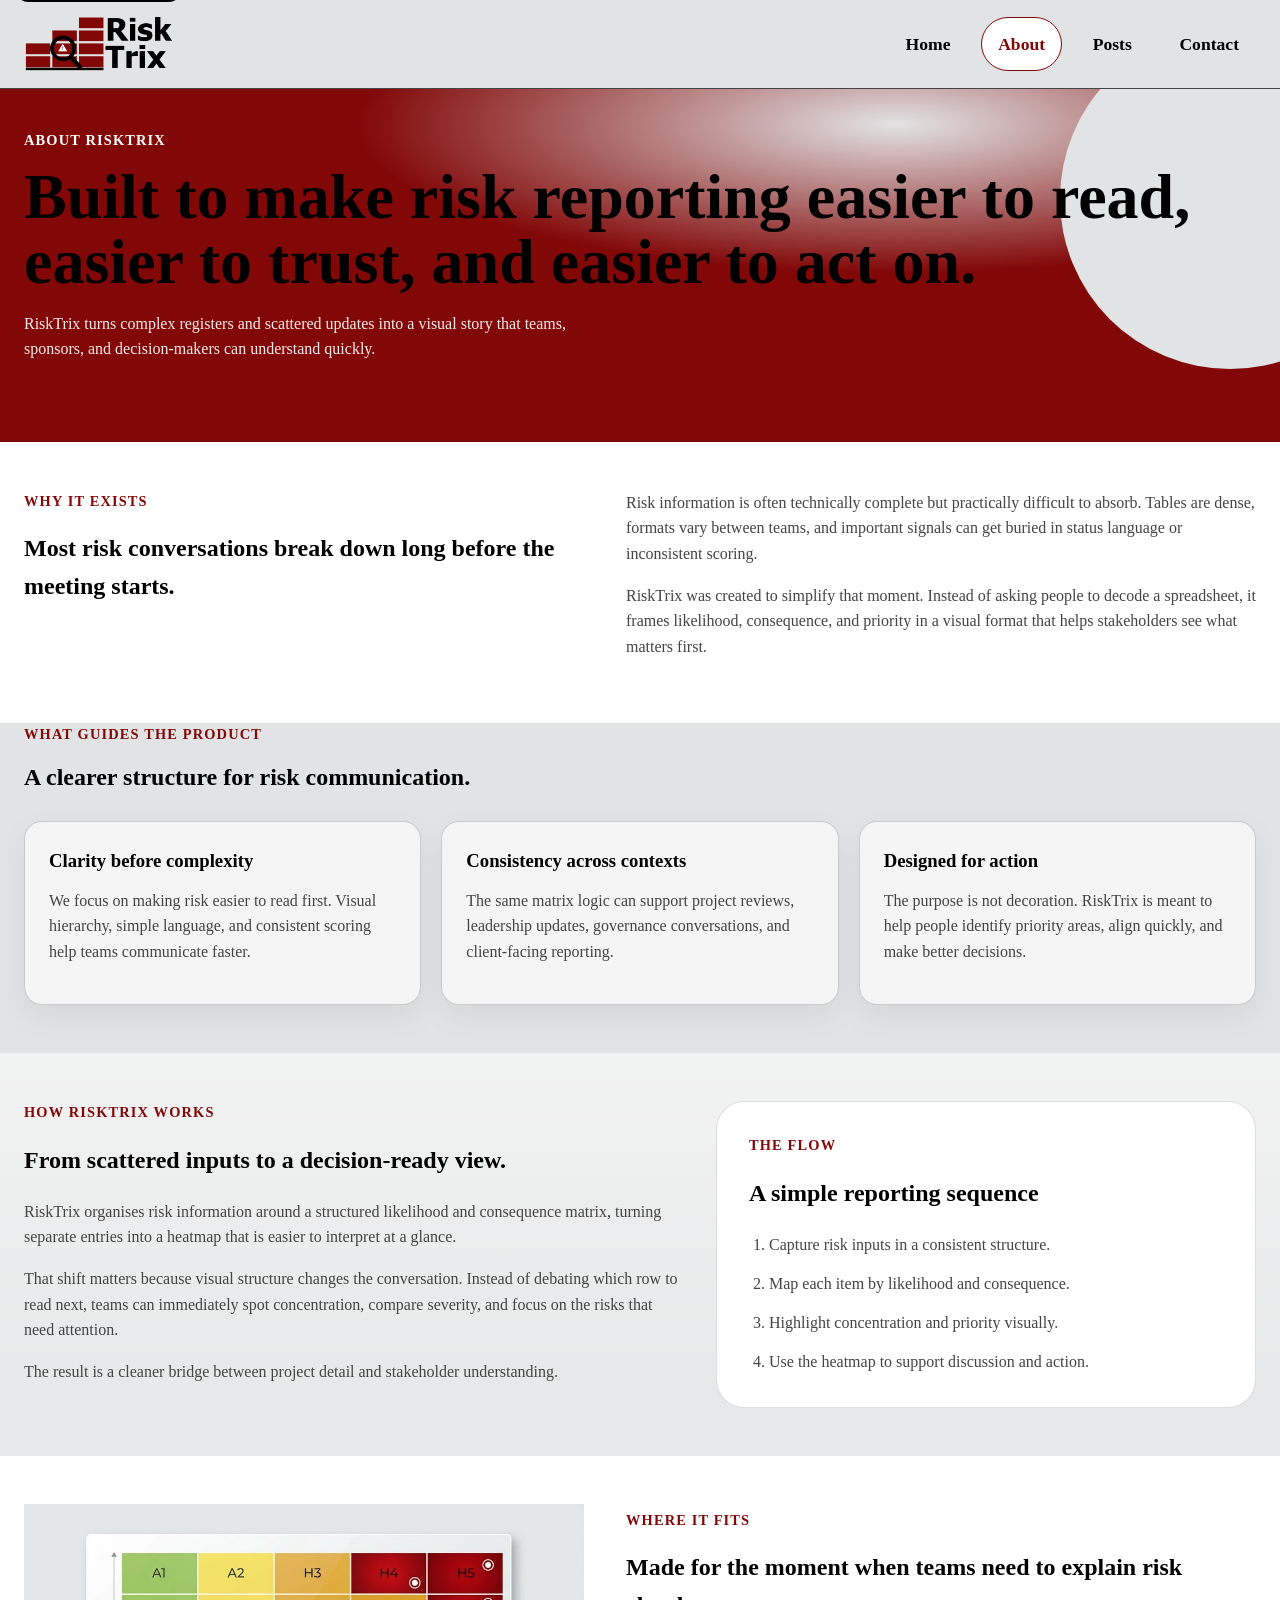
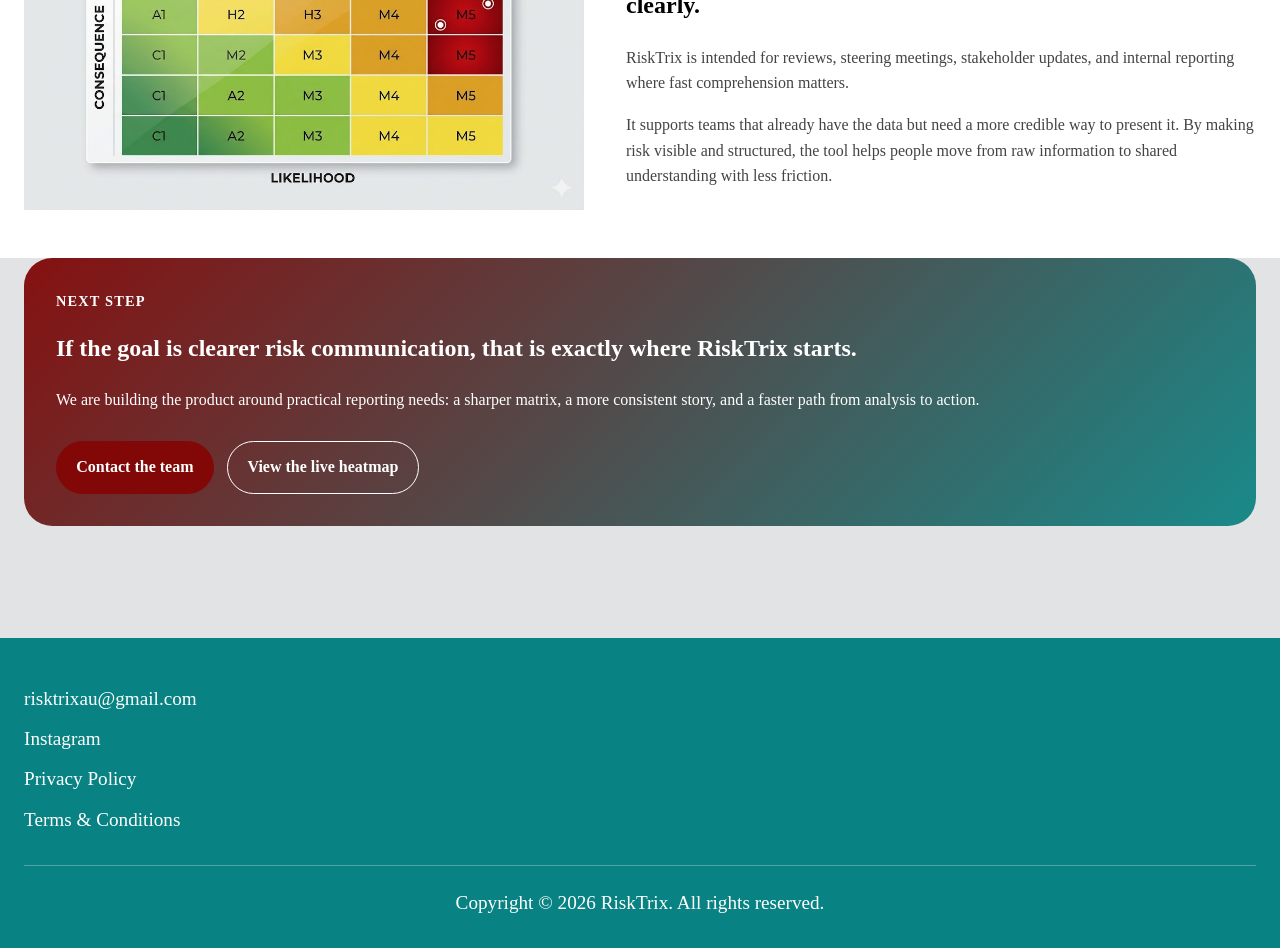
==== commit 5a165250: "catchup gitlab update" ====
--- a/about.html
+++ b/about.html
@@ -18,6 +18,7 @@
             <ul class="nav-list">
                 <li><a href="index.html">Home</a></li>
                 <li><a href="about.html" aria-current="page">About</a></li>
+                <li><a href="post.html">Posts</a></li>
                 <li><a href="contact.html">Contact</a></li>
             </ul>
         </div>
